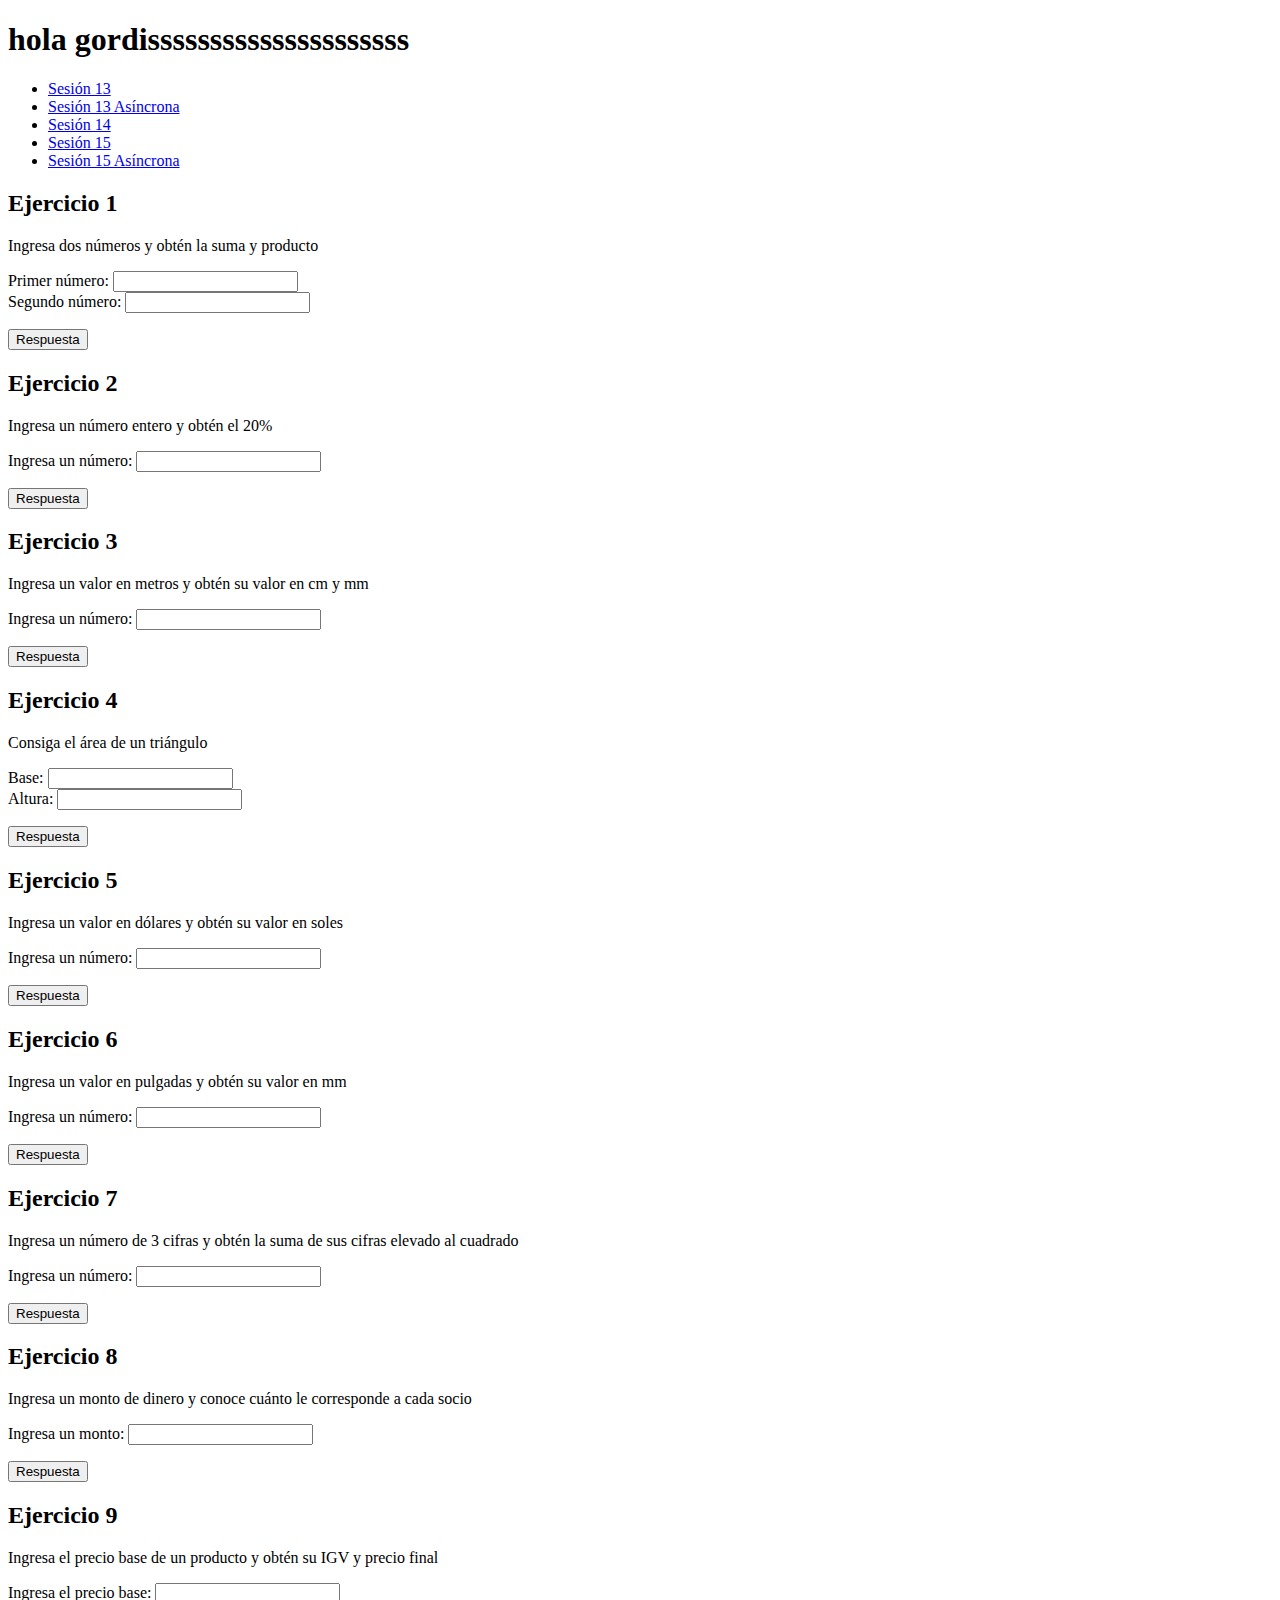
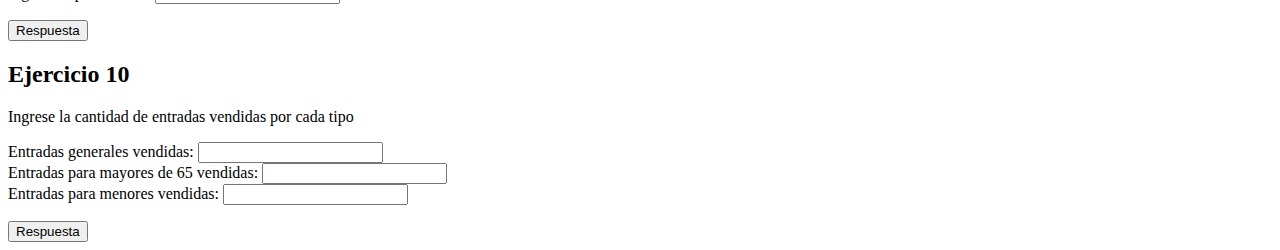
==== index.html @ af742172 "Rename sesion13.html to index.html" ====
<!DOCTYPE html>
<html lang="es">
<head>
    <meta charset="UTF-8">
    <meta http-equiv="X-UA-Compatible" content="IE=edge">
    <meta name="viewport" content="width=device-width, initial-scale=1.0">
    <!--Descripción-->
    <meta name="description" content="Desarrollo de ejercicios con JavaScript">
    <!--ICON-->
    <link rel="icon" type="image/png" sizes="16x16" href="img/favicon-16x16.png">
    <!--CSS-->
    <link rel="stylesheet" href="css/estilos1-sesion13.css" type="text/css">
    <link rel="stylesheet" href="css/sesion13.css/" type="text/css">
    <!--Título-->
    <title>Introducción a JavaScript</title>
</head>
<body>
    <header>
        <h1>hola gordisssssssssssssssssssss</h1>
    </header>
    <nav>
        <ul>
            <li>
                <a href="sesion13.html">Sesión 13</a>
            </li>
            <li>
                <a href="sesion13asincronica.html">Sesión 13 Asíncrona</a>
            </li>
            <li>
                <a href="sesion14.html">Sesión 14 </a>
            </li>
            <li>
                <a href="sesion15.html">Sesión 15</a>
            </li>
            <li>
                <a href="sesion15asincronica.html">Sesión 15 Asíncrona</a>
            </li>
        </ul>
    </nav>
    <main>
        <article>
            <h2>Ejercicio 1</h2>
            <p>Ingresa dos números y obtén la suma y producto</p>
            <section class="input">
                <label>Primer número:</label>
                <input type="number" class="sum_mul" id="n1">
            </section>
            <section class="input">
                <label>Segundo número:</label>
                <input type="number" class="sum_mul" id="n2">
            </section>
            <p class="resultado" id="p_sum_mul"></p>
            <button id="btn_sum_mul">Respuesta</button>
        </article>
        <article>
            <h2>Ejercicio 2</h2>
            <p>Ingresa un número entero y obtén el 20%</p>
            <section class="input">
                <label>Ingresa un número:</label>
                <input type="number" class="percent" id="n3">
            </section>
            <p class="resultado" id="p_percent"></p>
            <button id="btn_percent">Respuesta</button>
        </article>
        <article>
            <h2>Ejercicio 3</h2>
            <p>Ingresa un valor en metros y obtén su valor en cm y mm</p>
            <section class="input">
                <label>Ingresa un número:</label>
                <input type="number" class="meters" id="n4">
            </section>
            <p class="resultado" id="p_cm_mm"></p>
            <button id="btn_cm_mm">Respuesta</button>
        </article>
        <article>
            <h2>Ejercicio 4</h2>
            <p>Consiga el área de un triángulo</p>
            <section class="input">
                <label>Base:</label>
                <input type="number" class="base" id="base">
            </section>
            <section class="input">
                <label>Altura:</label>
                <input type="number" class="altura" id="altura">
            </section>
            <p class="resultado" id="p_area"></p>
            <button id="btn_area">Respuesta</button>
        </article>
        <article>
            <h2>Ejercicio 5</h2>
            <p>Ingresa un valor en dólares y obtén su valor en soles</p>
            <section class="input">
                <label>Ingresa un número:</label>
                <input type="number" class="dollars" id="dollars">
            </section>
            <p class="resultado" id="p_soles"></p>
            <button id="btn_soles">Respuesta</button>
        </article>
        <article>
            <h2>Ejercicio 6</h2>
            <p>Ingresa un valor en pulgadas y obtén su valor en mm</p>
            <section class="input">
                <label>Ingresa un número:</label>
                <input type="number" class="pulgadas" id="pulgadas">
            </section>
            <p class="resultado" id="p_mm"></p>
            <button id="btn_mm">Respuesta</button>
        </article>
        <article>
            <h2>Ejercicio 7</h2>
            <p>Ingresa un número de 3 cifras y obtén la suma de sus cifras elevado al cuadrado</p>
            <section class="input">
                <label>Ingresa un número:</label>
                <input type="number" class="cifras" id="cifras" maxlength="3"
                oninput="javascript: if (this.value.length > this.maxLength) this.value = this.value.slice(0, this.maxLength);">
            </section>
            <p class="resultado" id="p_cifras"></p>
            <button id="btn_cifras">Respuesta</button>
        </article>
        <article>
            <h2>Ejercicio 8</h2>
            <p>Ingresa un monto de dinero y conoce cuánto le corresponde a cada socio</p>
            <section class="input">
                <label>Ingresa un monto:</label>
                <input type="number" class="dinero" id="dinero">
            </section>
            <p class="resultado" id="p_d_percent"></p>
            <button id="btn_d_percent">Respuesta</button>
        </article>
        <article>
            <h2>Ejercicio 9</h2>
            <p>Ingresa el precio base de un producto y obtén su IGV y precio final</p>
            <section class="input">
                <label>Ingresa el precio base:</label>
                <input type="number" class="precio" id="p_base">
            </section>
            <p class="resultado" id="p_p_final"></p>
            <button id="btn_p_final">Respuesta</button>
        </article>
        <article>
            <h2>Ejercicio 10</h2>
            <p>Ingrese la cantidad de entradas vendidas por cada tipo</p>
            <section class="input">
                <label>Entradas generales vendidas:</label>
                <input type="number" class="e_g" id="e_g">
            </section>
            <section class="input">
                <label>Entradas para mayores de 65 vendidas:</label>
                <input type="number" class="e_m_65" id="e_m_65">
            </section>
            <section class="input">
                <label>Entradas para menores vendidas:</label>
                <input type="number" class="e_m" id="e_m">
            </section>
            <p class="resultado" id="p_entradas"></p>
            <button id="btn_entradas">Respuesta</button>
        </article>
    </main>
    <footer></footer>
</body>
<script src="js/sesion13.js"></script>
</html>
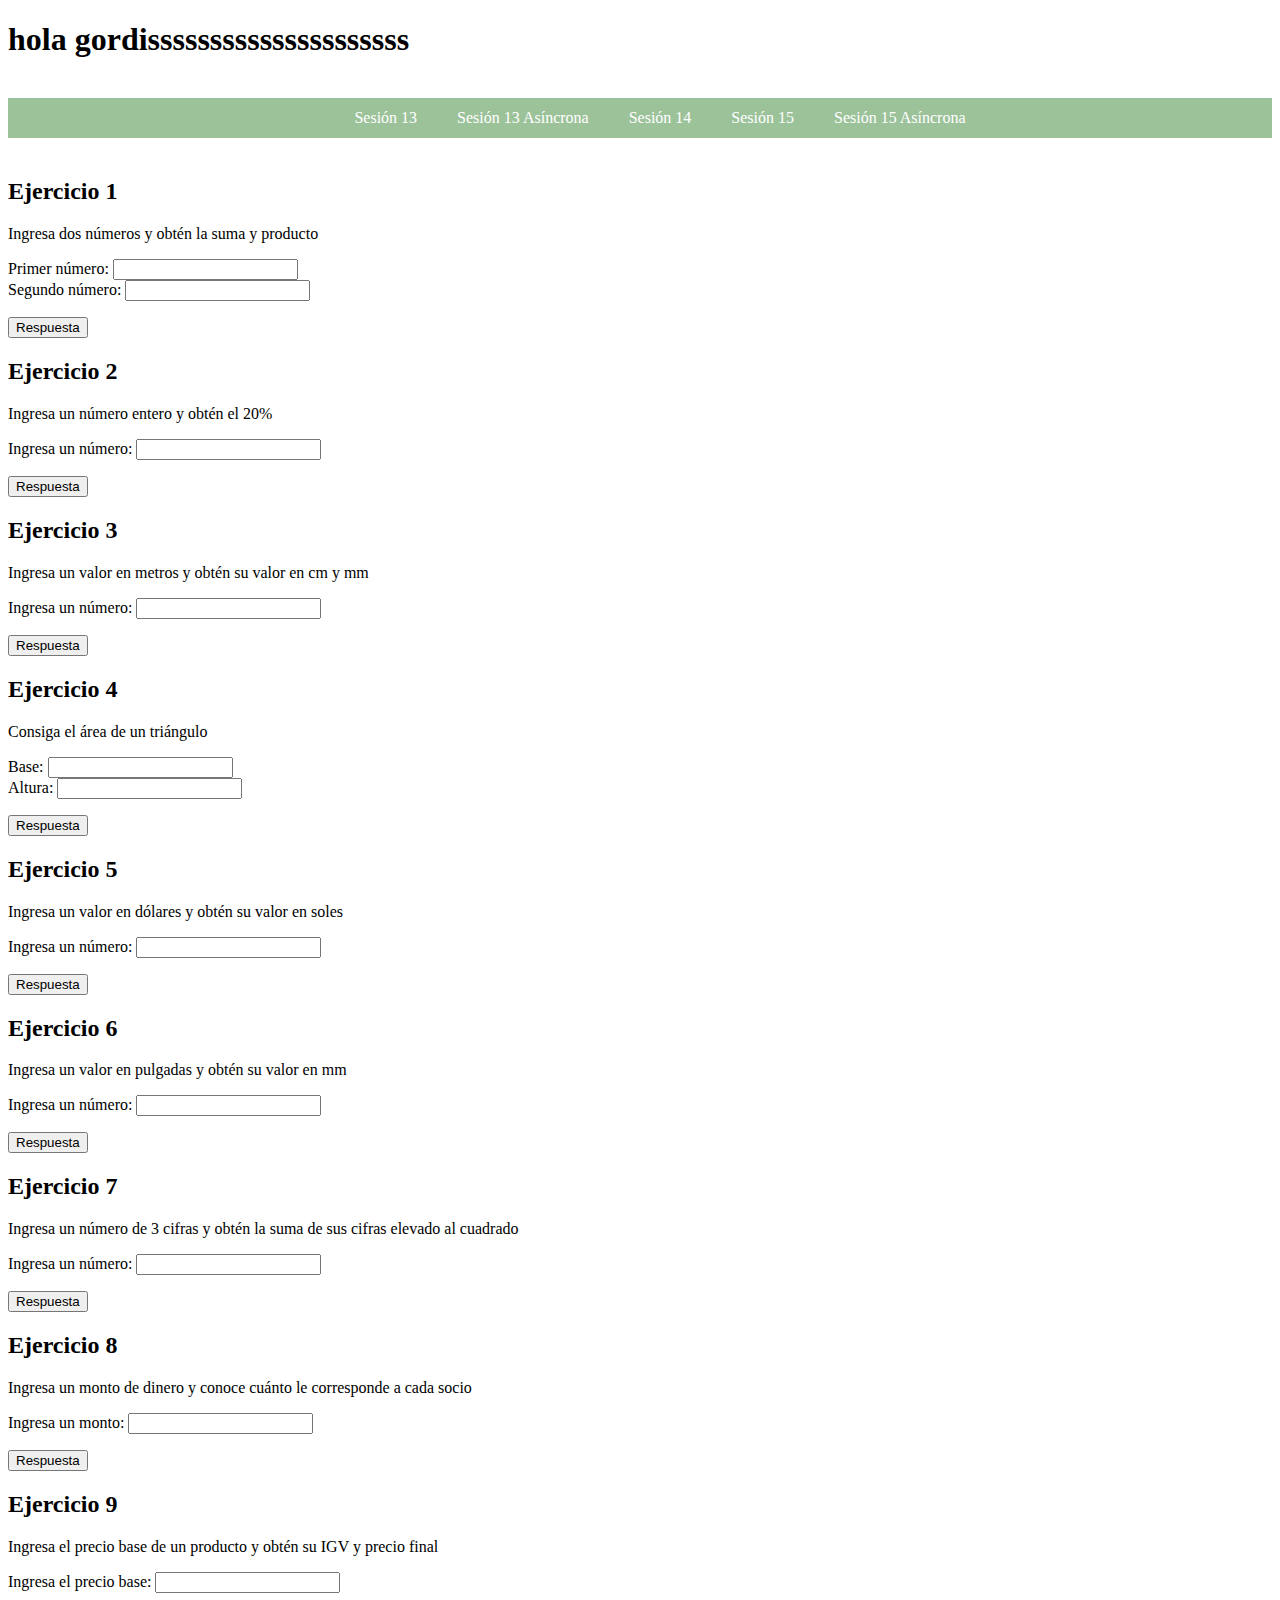
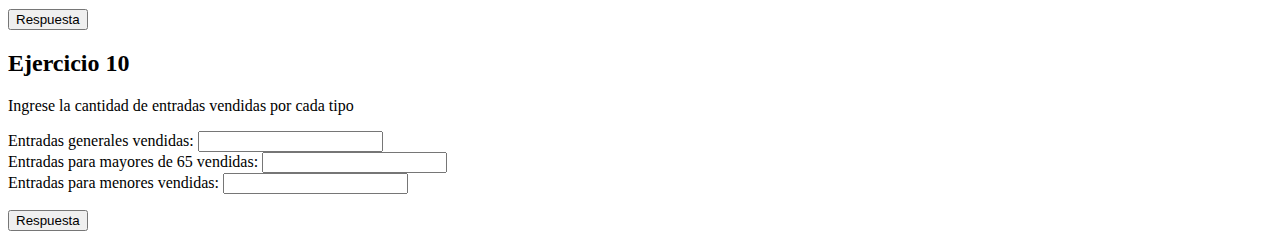
==== commit 5e2d2260: "Update index.html" ====
--- a/index.html
+++ b/index.html
@@ -21,7 +21,7 @@
     <nav>
         <ul>
             <li>
-                <a href="sesion13.html">Sesión 13</a>
+                <a href="index.html">Sesión 13</a>
             </li>
             <li>
                 <a href="sesion13asincronica.html">Sesión 13 Asíncrona</a>
--- a/css/estilos1-sesion13.css
+++ b/css/estilos1-sesion13.css
@@ -0,0 +1,19 @@
+
+a {
+    text-decoration: none;
+    color: white;
+}
+
+li {
+    list-style: none;
+    margin: 0 20px;
+}
+
+ul {
+    background-color: rgb(156, 194, 154);
+    display: flex;
+    justify-content: center;
+    align-items: center;
+    height: 40px;
+    margin: 40px 0;
+}